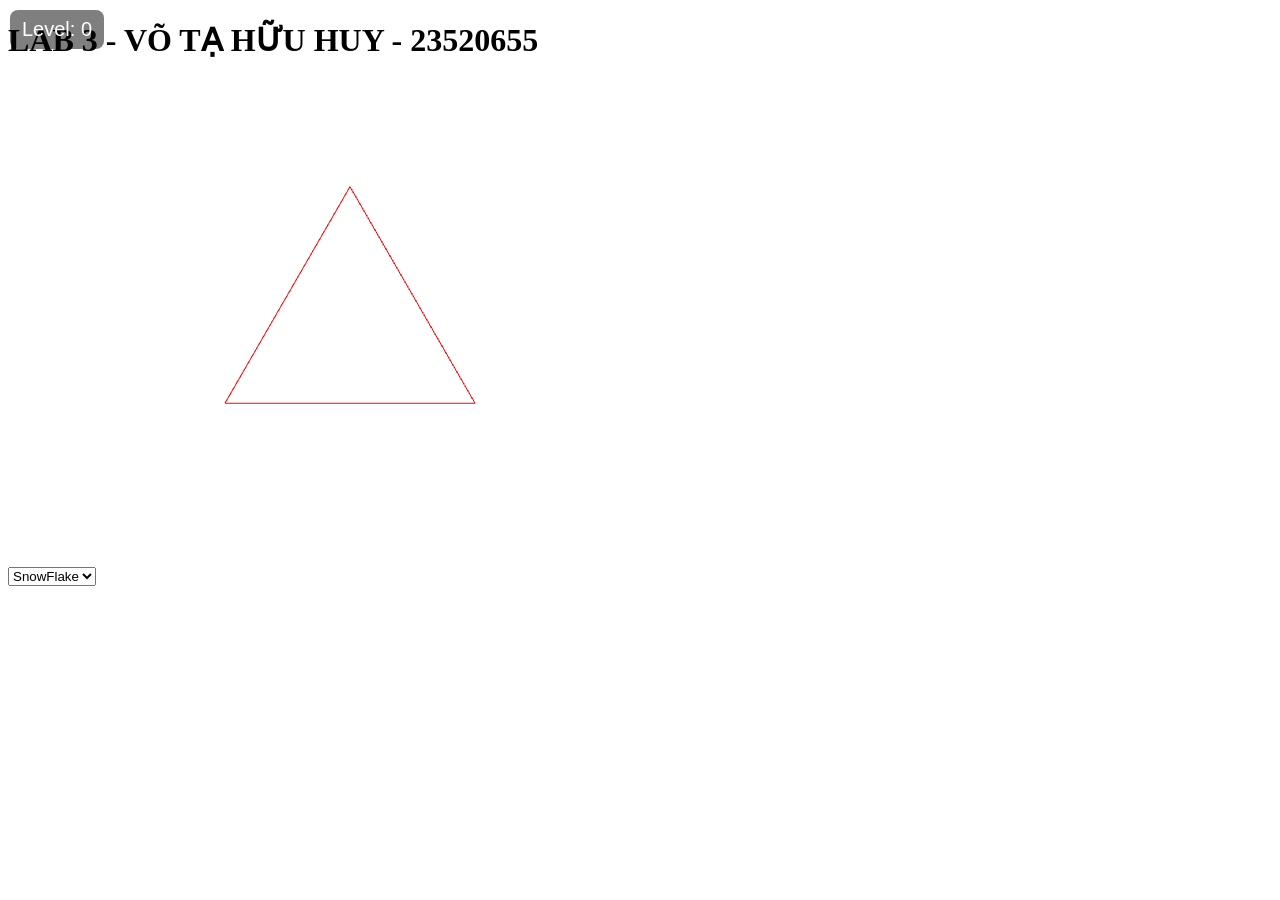
==== Lab3/index.html @ e54778b7 "Add files via upload" ====
<!DOCTYPE html>
<html lang="en">
<head>
    <meta charset="UTF-8">
    <meta name="viewport" content="width=device-width, initial-scale=1.0">
    <title>Document</title>
    <link href="style/main.css" rel="stylesheet" type="text/css">
</head>
<body>
    <div class = "container">
        <h1 class = "title"> LAB 3 - VÕ TẠ HỮU HUY - 23520655</h1>
        <select id = "Fractal">
            <option value = "Snowflake"> SnowFlake </option>
            <option value = "Minskowki"> Minskowki </option>
        </select>
        <canvas id="webglcanvas" width="500" height="500"></canvas>
        <div id="levelDisplay">
        Level: <span id="levelValue">0</span>
        </div>
        <script>
            let script;
            document.getElementById("Fractal").addEventListener("change", function() {
                if (script) 
                {
                    document.body.removeChild(script);
                    script = null;
                }

                const canvas = document.getElementById("webglcanvas");
                const gl = canvas.getContext("webgl");
                gl.clearColor(1, 1, 1, 1);
                gl.clear(gl.COLOR_BUFFER_BIT);

                document.getElementById("levelValue").textContent = 0;

                script = document.createElement("script");
                script.src = "src/" + this.value + ".js";
                document.body.appendChild(script);
            });
            document.getElementById("Fractal").dispatchEvent(new Event("change"));
        </script>
</body>
</html>
---- Lab3/style/main.css ----
#levelDisplay {
    position: fixed;
    top: 10px;
    left: 10px;
    color: white;
    font-size: 20px;
    font-family: Arial;
    background: rgba(0, 0, 0, 0.5);
    padding: 8px 12px;
    border-radius: 8px;
}
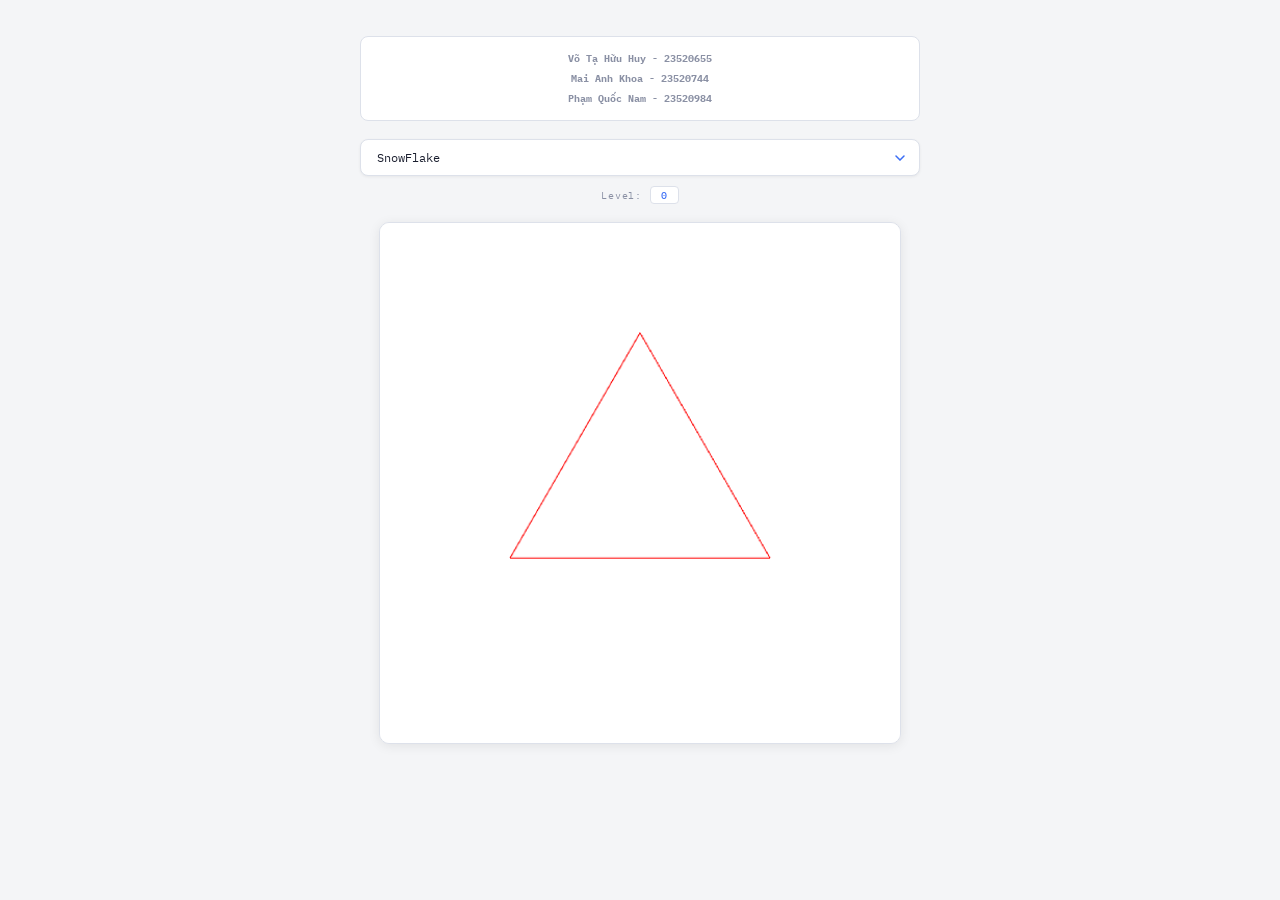
==== commit 9cca7c88: "Add files via upload" ====
--- a/Lab3/index.html
+++ b/Lab3/index.html
@@ -8,15 +8,27 @@
 </head>
 <body>
     <div class = "container">
-        <h1 class = "title"> LAB 3 - VÕ TẠ HỮU HUY - 23520655</h1>
+        <h1 class = "title">
+                Võ Tạ Hữu Huy - 23520655 <br />
+                Mai Anh Khoa - 23520744 <br />
+                Phạm Quốc Nam - 23520984</h1>
         <select id = "Fractal">
             <option value = "Snowflake"> SnowFlake </option>
             <option value = "Minskowki"> Minskowki </option>
+            <option value = "Sierpinski_Triangles"> Sierpinski Triangles </option>
+            <option value = "Sierpinski_Carpet"> Sierpinski Carpet </option>
+            <option value = "Julia">Julia</option>
+            <option value = "Mandelbrot">Mandelbrot</option>
         </select>
-        <canvas id="webglcanvas" width="500" height="500"></canvas>
-        <div id="levelDisplay">
+               <div id="levelDisplay">
         Level: <span id="levelValue">0</span>
         </div>
+        <div class="canvas-wrapper">
+    <canvas id="webglcanvas" width="500" height="500"></canvas>
+        </div>
+        </div>
+</div>
+ 
         <script>
             let script;
             document.getElementById("Fractal").addEventListener("change", function() {
--- a/Lab3/style/main.css
+++ b/Lab3/style/main.css
@@ -1,11 +1,153 @@
+@import url('https://fonts.googleapis.com/css2?family=IBM+Plex+Mono:wght@400;500&family=IBM+Plex+Sans:wght@400;600&display=swap');
+
+:root {
+    --bg:       #f4f5f7;
+    --surface:  #ffffff;
+    --border:   #dde1ea;
+    --accent:   #3b6ef5;
+    --accent-2: #e0426a;
+    --accent-3: #0ea882;
+    --text:     #3a3f52;
+    --text-dim: #8a90a4;
+    --text-hi:  #1a1e2e;
+    --radius:   8px;
+    --mono:     'IBM Plex Mono', monospace;
+    --sans:     'IBM Plex Sans', sans-serif;
+}
+
+*, *::before, *::after { box-sizing: border-box; margin: 0; padding: 0; }
+
+body {
+    background: var(--bg);
+    color: var(--text);
+    font-family: var(--mono);
+    min-height: 100vh;
+}
+
+.container {
+    display: flex;
+    flex-direction: column;
+    align-items: center;
+    gap: 18px;
+    padding: 36px 20px 60px;
+    max-width: 600px;
+    margin: 0 auto;
+}
+
+
+.title {
+    font-family: var(--mono);
+    font-size: 0.65rem;
+    color: var(--text-dim);
+    text-align: center;
+    line-height: 1.9;
+    border: 1px solid var(--border);
+    border-radius: var(--radius);
+    padding: 12px 20px;
+    background: var(--surface);
+    width: 100%;
+}
+
+#Fractal {
+    appearance: none;
+    background: var(--surface);
+    border: 1px solid var(--border);
+    color: var(--text-hi);
+    font-family: var(--mono);
+    font-size: 0.75rem;
+    padding: 10px 40px 10px 16px;
+    border-radius: var(--radius);
+    cursor: pointer;
+    width: 100%;
+    transition: border-color 0.15s, box-shadow 0.15s;
+    background-image: url("data:image/svg+xml,%3Csvg xmlns='http://www.w3.org/2000/svg' width='10' height='6' viewBox='0 0 10 6'%3E%3Cpath d='M1 1l4 4 4-4' stroke='%233b6ef5' stroke-width='1.5' fill='none' stroke-linecap='round'/%3E%3C/svg%3E");
+    background-repeat: no-repeat;
+    background-position: right 14px center;
+    box-shadow: 0 1px 3px rgba(0,0,0,0.06);
+}
+#Fractal:hover { border-color: var(--accent); }
+#Fractal:focus { outline: none; border-color: var(--accent); box-shadow: 0 0 0 3px rgba(59,110,245,0.12); }
+
+.canvas-wrapper {
+    border-radius: 10px;
+    overflow: hidden;
+    border: 1px solid var(--border);
+    box-shadow: 0 2px 12px rgba(0,0,0,0.08);
+}
+
+#webglcanvas {
+    display: block;
+    width: 520px;
+    height: 520px;
+    cursor: crosshair;
+}
+
 #levelDisplay {
-    position: fixed;
-    top: 10px;
-    left: 10px;
-    color: white;
-    font-size: 20px;
-    font-family: Arial;
-    background: rgba(0, 0, 0, 0.5);
-    padding: 8px 12px;
-    border-radius: 8px;
+    font-size: 0.65rem;
+    color: var(--text-dim);
+    letter-spacing: 0.08em;
+    display: flex;
+    align-items: center;
+    gap: 8px;
+    margin-top: -8px;
+}
+#levelValue {
+    background: var(--surface);
+    border: 1px solid var(--border);
+    border-radius: 4px;
+    padding: 1px 10px;
+    color: var(--accent);
+    font-weight: 500;
+    min-width: 2ch;
+    text-align: center;
+}
+
+.fractal-info {
+    width: 100%;
+    max-width: 520px;
+    display: flex;
+    flex-wrap: wrap;
+    gap: 6px;
+    justify-content: center;
+}
+.fractal-info span {
+    font-size: 0.6rem;
+    color: var(--text-dim);
+    background: var(--surface);
+    border: 1px solid var(--border);
+    border-radius: 4px;
+    padding: 3px 10px;
+}
+.fractal-info span:first-child { color: var(--accent-3); }
+.fractal-info .hint { font-style: italic; }
+
+.julia-presets {
+    width: 100%;
+    max-width: 520px;
+    display: flex;
+    flex-wrap: wrap;
+    gap: 6px;
+    justify-content: center;
+}
+.preset-btn {
+    font-family: var(--mono);
+    font-size: 0.6rem;
+    color: var(--text-dim);
+    background: var(--surface);
+    border: 1px solid var(--border);
+    border-radius: 20px;
+    padding: 4px 14px;
+    cursor: pointer;
+    transition: all 0.15s;
+}
+.preset-btn:hover { color: var(--text-hi); border-color: #b0b8cc; }
+.preset-btn.active { color: #fff; background: var(--accent-2); border-color: var(--accent-2); }
+
+::-webkit-scrollbar { width: 4px; }
+::-webkit-scrollbar-track { background: var(--bg); }
+::-webkit-scrollbar-thumb { background: var(--border); border-radius: 2px; }
+
+@media (max-width: 560px) {
+    #webglcanvas { width: 100vw; height: 100vw; max-width: 100%; }
+    .canvas-wrapper { width: 100%; }
 }
